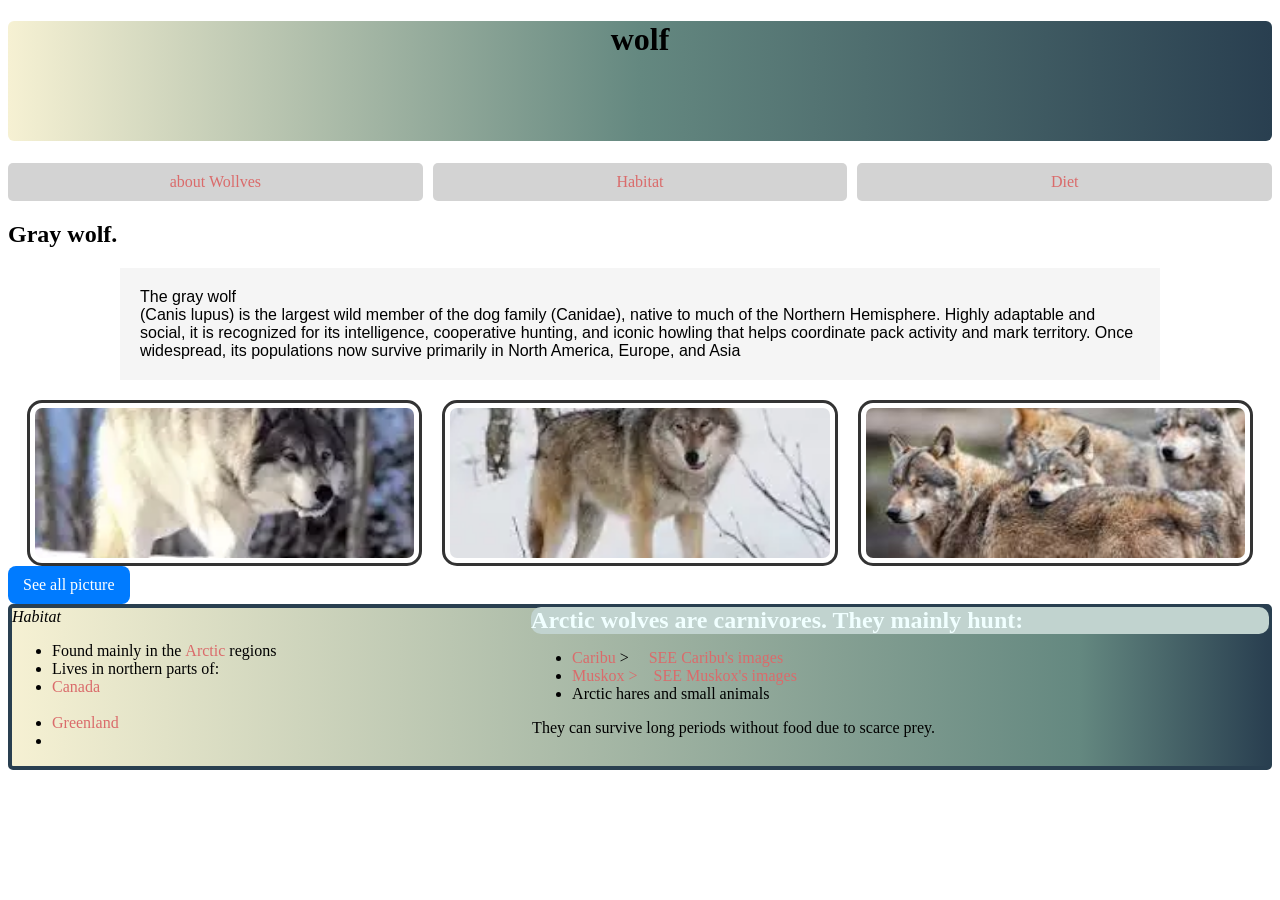
==== index.html @ d17304bb "Add files via upload" ====
<!doctype html>
<html>
    <head>
        <link rel="stylesheet" href="css/mycssfile.css">
    </head>
    <bod>
        <h1> wolf </h1>
        <nav>
            <ul class="grid-list ">
                <li> <a href="#about">about Wollves</a></li>
                    <li> <a href="#habitat"> Habitat</a></li>
                    <li><a href="#diet">Diet</a></li>
            </ul>
        </nav>
        
        
            <header>
                <h2 class="graylink">  Gray wolf.</h2>
            </header>
            <main id="about">The gray wolf<br> (Canis lupus) is the largest wild member of the dog family (Canidae),
                 native to much of the Northern Hemisphere. Highly adaptable and social,
                  it is recognized for its intelligence, cooperative hunting,
                   and iconic howling that helps coordinate pack activity and mark territory.
                    Once widespread, its populations now survive primarily in North America,
                 Europe, and Asia </main>
                 <div class="image-container">
                    <img src="images/canidae.webp" alt="Canidae">
                    <img src="images/wolf.webp" alt="wolf's image">
                    <img src="images/wolves.jpeg" alt="wolves">
                 </div>
                 <a href="show.html" class="button-link ">See all picture</a>
            
            <div class="part">
                 <section id="habitat"><em>Habitat</em>
                        <ul>
                            <li>Found mainly in the <a href="#arctic">Arctic</a> regions</li>
                            <li>Lives in northern parts of:</li>
                            <li><a href="#canada">Canada</li>
                               <li><a href="#greenland1">Greenland</a></li> 
                        
                            <li><a href="#greenland"></a></li>
                        </ul>
                    </section>
                 <section id='diet'>
                            <h2 class="arctic">Arctic wolves are carnivores. They mainly hunt:</h2>
                            <ul>
                                <li><a href="#caribu"> Caribu</a> > <a href="hunting.html#idcaribu">  &nbsp;&nbsp;&nbsp; SEE Caribu's images</a></li>
                                <li><a href="#muskox">Muskox  > <a href="hunting.html#idmuskox">   &nbsp;&nbsp;&nbsp;   SEE Muskox's images</a></a></li>
                                <li>Arctic hares and small animals</li>
                            </ul>
                            They can survive long periods without food due to scarce prey.
                    </section>
           
        </div>
        
        <p id="arctic" class="hidden">The Arctic is the northernmost polar region of Earth, encompassing the Arctic Ocean and parts of eight countries above roughly 66.5° N latitude.
             Characterized by extreme cold, vast ice cover, and distinctive daylight cycles, it is both a critical climate regulator and home to diverse wildlife and
              Indigenous cultures. 
             The region is increasingly significant for climate research, resource exploration, and international cooperation.</p>
             <p id="canada" class="hidden">
                Canada is a country in North America known for its vast natural landscapes,
                 multicultural society, and stable democratic governance.
                  It spans the northern half of the continent, sharing the world's longest undefended border with the United States,
                 and ranks among the wealthiest nations globally.
             </p>
             <p id="greenland" class="hidden">
                
             </p>
             <p id="greenland1" class="hidden">
                Greenland is the world's largest island, 
                an autonomous territory within the Kingdom of Denmark, 
                located in the North Atlantic and Arctic Oceans.
                 Known for its vast ice sheet and Inuit heritage,
                  it holds strategic geopolitical importance and is increasingly significant 
                  in discussions about climate change and Arctic development.
             </p>
             
             <p id="caribu" class="hidden">
                  Caribou<br>
                The caribou (Rangifer tarandus), also known as the reindeer in Eurasia, 
                is a large hoofed mammal in the deer family (Cervidae). It inhabits Arctic 
                and subarctic regions across North America, Europe, and Asia, where it is uniquely 
                adapted to cold, snowy environments. Caribou are ecologically vital grazers and 
                central to the cultural traditions of many northern Indigenous peoples.
             </p>
             <p id="muskox" class="hidden">
                Muskox<br>
                The muskox (Ovibos moschatus) is a large, shaggy-coated hoofed mammal native to Arctic
                 regions of North America and Greenland. Known for its thick coat and strong odor emitted 
                 by males during the rut, it is one of the Arctic's most iconic tundra herbivores,
                 well adapted to extreme cold and scarce vegetation.
            </p>
    </bod>
</html>
---- css/mycssfile.css ----
.hidden {
    display: none;
}

.hidden:target {
   
    display: block;
    border-radius: 5px;
    width: 100%;
    height: 100%;
    background-color: lightblue;
    position: relative;  
    padding: 10px;
    font-family: "Helvetica Neue", Helvetica, Arial, sans-serif;

}
h1{
    text-align: center;
     background: #466368;
  background: linear-gradient(to right, #f6f1d3, #648880, #293f50);
  border-radius: 6px;
  height: 120px;
}
.grid-list {
  display: grid;
  grid-template-columns: repeat(3, 1fr); /* 3 equal columns */
  gap: 10px; /* space between items */
  list-style: none; /* remove bullets */
  padding: 0;
  margin: 0;
}

.grid-list li {
  background-color: lightgray;
  padding: 10px;
  text-align: center;
  border-radius: 5px;
}
main {
  display: block;         
  max-width: 1000px;       /* limits width for readability */
  margin: 0 auto;          /* centers the main content */
  padding: 20px;           /* space inside */
  background-color: #f5f5f5;
  font-family: "Helvetica Neue", Helvetica, Arial, sans-serif;

}
h2.gray{
    background-color:#648880;
    color:azure;
    text-align: center;
}
h2.arctic{
    background-color:#c1d3cf;
    color:azure;
    
    border-radius: 10px;
    padding: 0%;
    margin: -1px;
}
.part{
    display:grid;
    grid-template-columns: auto auto;
    background: #648880;
  background: linear-gradient(to right, #f6f1d3, #648880 85%, #293f50);
    gap:10px;
    border-radius: 5px;
    border:4px solid #293f50;
    list-style: none;
    padding: 0;
    margin: 0;

}
.part div{
    
  background-color: lightgray;
  padding: 10px;
  text-align: center;
  border-radius: 5px;
}
a {
  display: inline-block; 
  color: rgb(218, 107, 107);
  text-decoration: none;
  transition: transform 0.3s ease;
}

a:hover {
  animation: bounce 0.4s ease;
  color: green;
}

@keyframes bounce {
  0%   { transform: translateY(0); }
  50%  { transform: translateY(-5px); }
  100% { transform: translateY(0); }
}
.image-container {
  display: flex;
  justify-content: center;
  gap: 20px;
  margin-top: 20px;
}
.image-container img {
  width: 30%;
  height: 150px;
  object-fit: cover;

  /* Box model */
  border: 3px solid #333;
  padding: 5px;
  border-radius: 15px;

  /* smooth hover effect */
  transition: transform 0.3s, box-shadow 0.3s;
}

.image-container img:hover {
  transform: scale(1.05);
  box-shadow: 0 5px 15px rgba(0,0,0,0.3);
  height: 250px;
}
a.button-link {
  display: inline-block;
  background-color: #007bff;
  color: white;
  padding: 10px 15px;
  border-radius: 8px;
  text-decoration: none;
  transition: 0.3s;
}

a.button-link:hover {
  background-color: #0056b3;
  transform: scale(1.05);
}
.gallerylink {
  display: flex;
  gap: 15px;
  justify-content: center;
}

/* general style for all images */
.gallery img {
  width: 180px;
  height: 130px;
  object-fit: cover;

  border: 3px solid #333;
  padding: 5px;
  border-radius: 10px;

  transition: transform 0.3s;
}

.gallery img:hover {
  transform: scale(1.05);
}
.gallery img:nth-child(1) {
  border-color: red;
}
.gallery img:nth-child(even) {
  border-color: blue;
}
.gallery img:nth-child(odd) {
  border-radius: 50%;
}
.gallery img:nth-child(3) {
  transform: rotate(5deg);
}
.back-home {
  position: fixed;
  top: 20px;
  left: 20px;

  background-color: #222;
  color: white;
  padding: 10px 15px;
  border-radius: 8px;

  text-decoration: none;
  font-weight: bold;

  transition: 0.3s;
}

.back-home:hover {
  background-color: #00d4ff;
  color: black;
}
.grid-gallery {
  display: grid;
  grid-template-columns: repeat(3, 1fr);
  grid-auto-rows: 150px;
  gap: 10px;
  padding: 20px;
}

/* all images */
.grid-gallery img {
  width: 100%;
  height: 100%;
  object-fit: cover;

  border-radius: 12px;
  border: 3px solid #333;

  transition: transform 0.3s;
}

.grid-gallery img:hover {
  transform: scale(1.05);
}
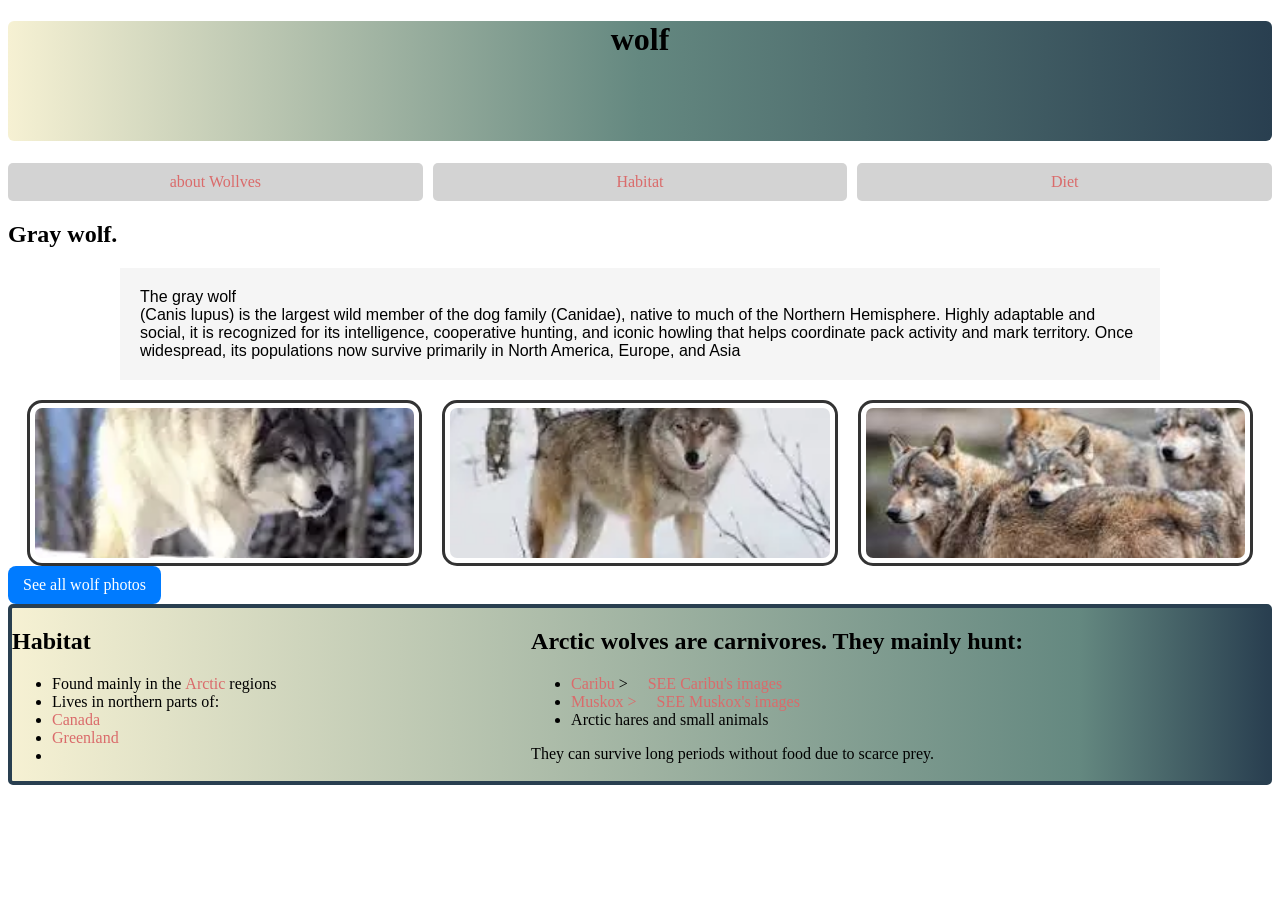
==== commit c409f6e8: "Refactor index.html for proper HTML structure" ====
--- a/index.html
+++ b/index.html
@@ -1,54 +1,58 @@
 <!doctype html>
-<html>
+<html lang="en">
     <head>
+        <meta charset="utf-8">
+        <meta name="viewport" content="width=device-width, initial-scale=1">
+         <title>Wolve</title>
         <link rel="stylesheet" href="css/mycssfile.css">
     </head>
-    <bod>
+    <body>
         <h1> wolf </h1>
-        <nav>
-            <ul class="grid-list ">
+       
+            <ul class="grid-list">
                 <li> <a href="#about">about Wollves</a></li>
                     <li> <a href="#habitat"> Habitat</a></li>
                     <li><a href="#diet">Diet</a></li>
             </ul>
-        </nav>
+      
         
         
             <header>
                 <h2 class="graylink">  Gray wolf.</h2>
             </header>
-            <main id="about">The gray wolf<br> (Canis lupus) is the largest wild member of the dog family (Canidae),
+             <main id="about">The gray wolf<br> (Canis lupus) is the largest wild member of the dog family (Canidae),
                  native to much of the Northern Hemisphere. Highly adaptable and social,
                   it is recognized for its intelligence, cooperative hunting,
                    and iconic howling that helps coordinate pack activity and mark territory.
                     Once widespread, its populations now survive primarily in North America,
                  Europe, and Asia </main>
                  <div class="image-container">
-                    <img src="images/canidae.webp" alt="Canidae">
-                    <img src="images/wolf.webp" alt="wolf's image">
-                    <img src="images/wolves.jpeg" alt="wolves">
+                    <img src="images/canidae.webp" alt=" image of Canidae ">
+                    <img src="images/wolf.webp" alt="Gray wolf standing in snow">
+                    <img src="images/wolves.jpeg" alt="wolves ">
                  </div>
-                 <a href="show.html" class="button-link ">See all picture</a>
+                 <a href="show.html" class="button-link">See all wolf photos</a>
             
             <div class="part">
-                 <section id="habitat"><em>Habitat</em>
+                 <section id="habitat"><h2>Habitat</h2>
                         <ul>
+                            
                             <li>Found mainly in the <a href="#arctic">Arctic</a> regions</li>
                             <li>Lives in northern parts of:</li>
-                            <li><a href="#canada">Canada</li>
+                            <li><a href="#canada">Canada</a></li>
                                <li><a href="#greenland1">Greenland</a></li> 
                         
                             <li><a href="#greenland"></a></li>
                         </ul>
                     </section>
                  <section id='diet'>
-                            <h2 class="arctic">Arctic wolves are carnivores. They mainly hunt:</h2>
+                            <h2>Arctic wolves are carnivores. They mainly hunt:</h2>
                             <ul>
                                 <li><a href="#caribu"> Caribu</a> > <a href="hunting.html#idcaribu">  &nbsp;&nbsp;&nbsp; SEE Caribu's images</a></li>
-                                <li><a href="#muskox">Muskox  > <a href="hunting.html#idmuskox">   &nbsp;&nbsp;&nbsp;   SEE Muskox's images</a></a></li>
+                                <li><a href="#muskox">Muskox  >    &nbsp;&nbsp;&nbsp;</a> <a href="hunting.html#idmuskox">  SEE Muskox's images</a></li>
                                 <li>Arctic hares and small animals</li>
                             </ul>
-                            They can survive long periods without food due to scarce prey.
+                            <p>They can survive long periods without food due to scarce prey.</p>
                     </section>
            
         </div>
@@ -91,4 +95,4 @@
                  well adapted to extreme cold and scarce vegetation.
             </p>
     </bod>
-</html>+</html>
